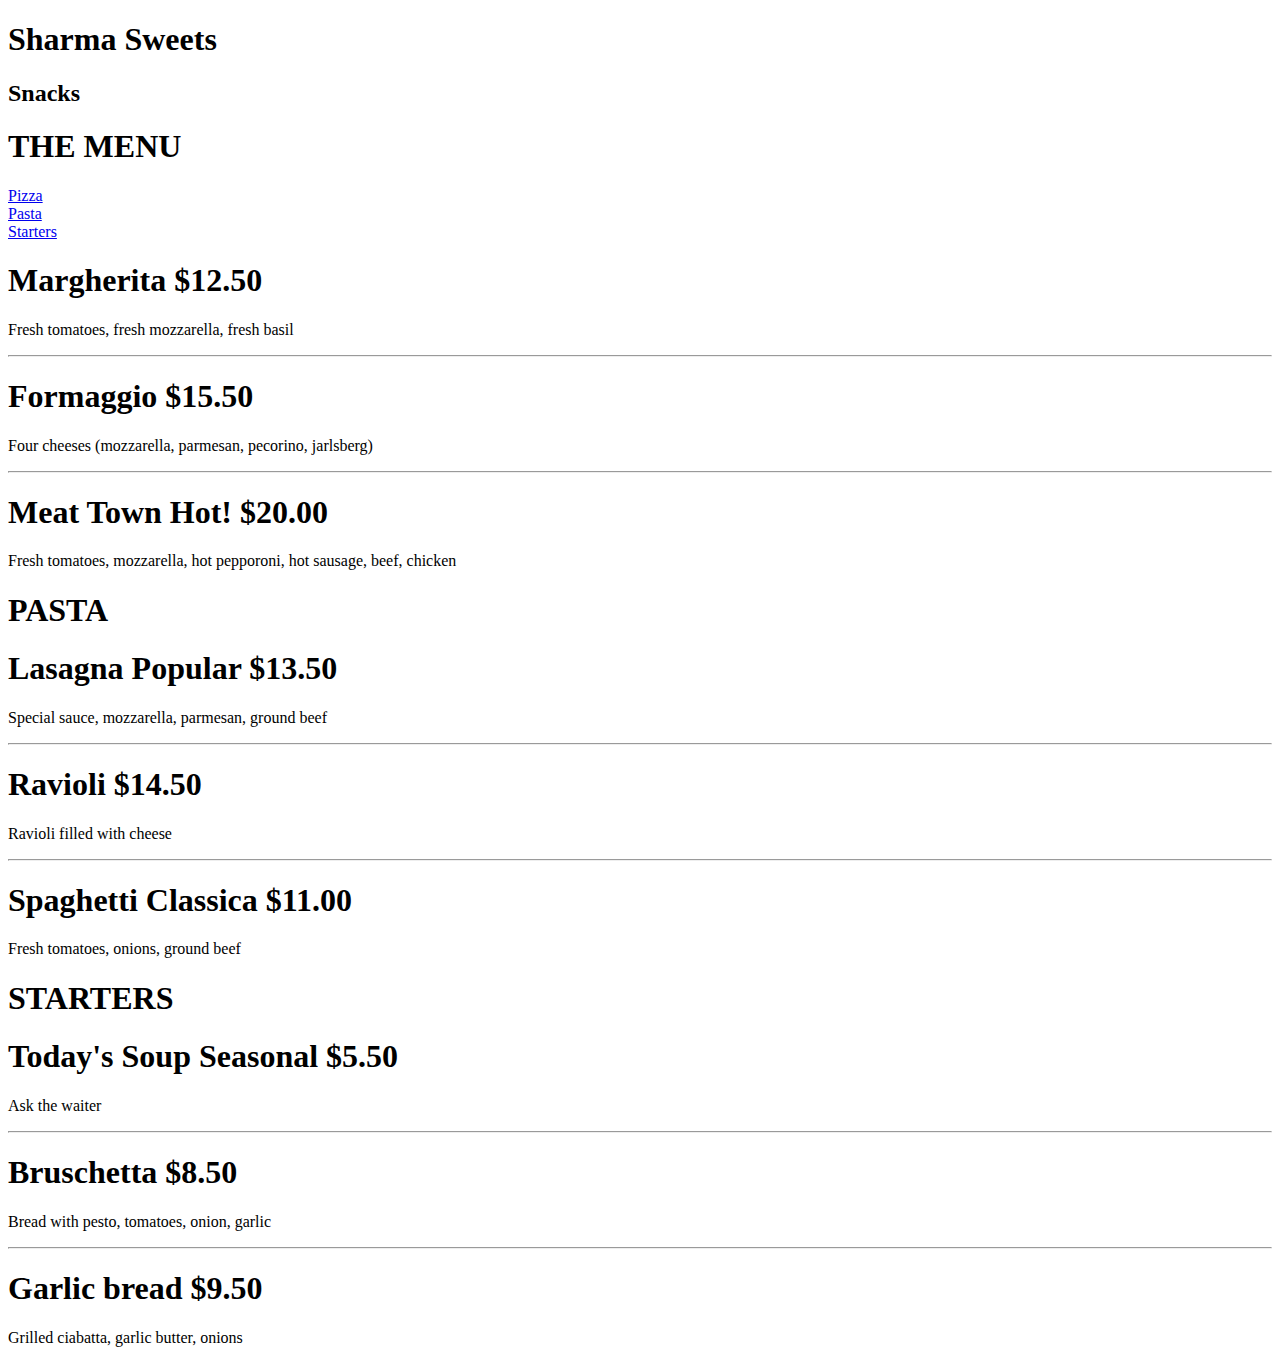
==== home.html @ 9f2912bb "Initial Commit" ====
<!DOCTYPE html>
<html lang="en">
<head>
    <meta charset="UTF-8">
    <meta http-equiv="X-UA-Compatible" content="IE=edge">
    <meta name="viewport" content="width=device-width, initial-scale=1.0">

    <!-- Bootstrap 5 -->
    <!-- CSS -->
    <link href="https://cdn.jsdelivr.net/npm/bootstrap@5.0.2/dist/css/bootstrap.min.css" rel="stylesheet" integrity="sha384-EVSTQN3/azprG1Anm3QDgpJLIm9Nao0Yz1ztcQTwFspd3yD65VohhpuuCOmLASjC" crossorigin="anonymous">
    <!-- JS -->
    <script src="https://cdn.jsdelivr.net/npm/bootstrap@5.0.2/dist/js/bootstrap.bundle.min.js" integrity="sha384-MrcW6ZMFYlzcLA8Nl+NtUVF0sA7MsXsP1UyJoMp4YLEuNSfAP+JcXn/tWtIaxVXM" crossorigin="anonymous"></script>

    <title>Sharma Sweets</title>
</head>
<body>
    <h1>Sharma Sweets</h1>

    <h2>Snacks</h2>
    <!-- Menu -->
<div id="menu" class="w3-container w3-black w3-xxlarge w3-padding-64">
    <h1 class="w3-center w3-jumbo w3-padding-32">THE MENU</h1>
    <div class="w3-row w3-center w3-border w3-border-dark-grey">
    <a href="#pizza"><div class="w3-third w3-padding-large w3-red">Pizza</div></a>
    <a href="#pasta"><div class="w3-third w3-padding-large w3-hover-red">Pasta</div></a>
    <a href="#starters"><div class="w3-third w3-padding-large w3-hover-red">Starters</div></a>
    </div>
    
    <div id="pizza" class="w3-container w3-white w3-padding-32">
    <h1><b>Margherita</b> <span class="w3-right w3-tag w3-dark-grey w3-round">$12.50</span></h1>
    <p class="w3-text-grey">Fresh tomatoes, fresh mozzarella, fresh basil</p>
    <hr>
    
    <h1><b>Formaggio</b> <span class="w3-right w3-tag w3-dark-grey w3-round">$15.50</span></h1>
    <p class="w3-text-grey">Four cheeses (mozzarella, parmesan, pecorino, jarlsberg)</p>
    <hr>
    
    <h1><b>Meat Town</b> <span class="w3-tag w3-red w3-round">Hot!</span>
    <span class="w3-right w3-tag w3-dark-grey w3-round">$20.00</span></h1>
    <p class="w3-text-grey">Fresh tomatoes, mozzarella, hot pepporoni, hot sausage, beef, chicken</p>
    </div>
    
    <h1 id="pasta" class="w3-center w3-jumbo w3-padding-32">PASTA</h1>
    <div class="w3-container w3-white w3-padding-32">
    
    <h1><b>Lasagna</b> <span class="w3-tag w3-grey w3-round">Popular</span>
    <span class="w3-right w3-tag w3-dark-grey w3-round">$13.50</span></h1>
    <p class="w3-text-grey">Special sauce, mozzarella, parmesan, ground beef</p>
    <hr>
    
    <h1><b>Ravioli</b> <span class="w3-right w3-tag w3-dark-grey w3-round">$14.50</span></h1>
    <p class="w3-text-grey">Ravioli filled with cheese</p>
    <hr>
    
    <h1><b>Spaghetti Classica</b> <span class="w3-right w3-tag w3-dark-grey w3-round">$11.00</span></h1>
    <p class="w3-text-grey">Fresh tomatoes, onions, ground beef</p>
    </div>
    
    <h1 id="starters" class="w3-center w3-jumbo w3-padding-32">STARTERS</h1>
    <div class="w3-container w3-white w3-padding-32">
    
    <h1><b>Today's Soup</b> <span class="w3-tag w3-grey w3-round">Seasonal</span>
    <span class="w3-right w3-tag w3-dark-grey w3-round">$5.50</span></h1>
    <p class="w3-text-grey">Ask the waiter</p>
    <hr>
    
    <h1><b>Bruschetta</b> <span class="w3-right w3-tag w3-dark-grey w3-round">$8.50</span></h1>
    <p class="w3-text-grey">Bread with pesto, tomatoes, onion, garlic</p>
    <hr>
    
    <h1><b>Garlic bread</b> <span class="w3-right w3-tag w3-dark-grey w3-round">$9.50</span></h1>
    <p class="w3-text-grey">Grilled ciabatta, garlic butter, onions</p>
    </div>
    </div>
    
</body>
</html>
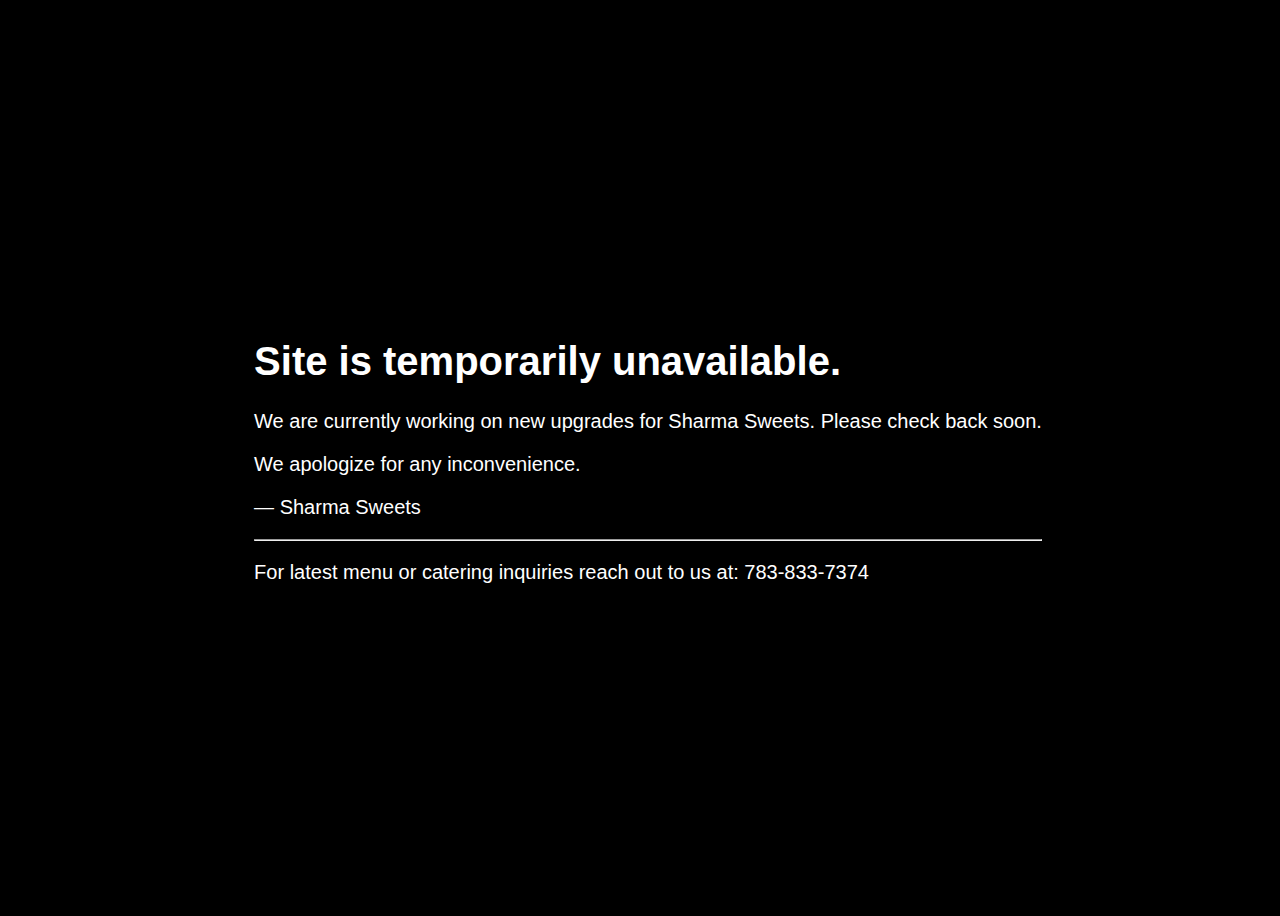
==== commit 946384c0: "Maintainence page" ====
--- a/home.html
+++ b/home.html
@@ -1,5 +1,6 @@
 <!DOCTYPE html>
 <html lang="en">
+
 <head>
     <meta charset="UTF-8">
     <meta http-equiv="X-UA-Compatible" content="IE=edge">
@@ -7,71 +8,35 @@
 
     <!-- Bootstrap 5 -->
     <!-- CSS -->
-    <link href="https://cdn.jsdelivr.net/npm/bootstrap@5.0.2/dist/css/bootstrap.min.css" rel="stylesheet" integrity="sha384-EVSTQN3/azprG1Anm3QDgpJLIm9Nao0Yz1ztcQTwFspd3yD65VohhpuuCOmLASjC" crossorigin="anonymous">
+    <link href="https://cdn.jsdelivr.net/npm/bootstrap@5.0.2/dist/css/bootstrap.min.css" rel="stylesheet"
+        integrity="sha384-EVSTQN3/azprG1Anm3QDgpJLIm9Nao0Yz1ztcQTwFspd3yD65VohhpuuCOmLASjC" crossorigin="anonymous">
     <!-- JS -->
-    <script src="https://cdn.jsdelivr.net/npm/bootstrap@5.0.2/dist/js/bootstrap.bundle.min.js" integrity="sha384-MrcW6ZMFYlzcLA8Nl+NtUVF0sA7MsXsP1UyJoMp4YLEuNSfAP+JcXn/tWtIaxVXM" crossorigin="anonymous"></script>
+    <script src="https://cdn.jsdelivr.net/npm/bootstrap@5.0.2/dist/js/bootstrap.bundle.min.js"
+        integrity="sha384-MrcW6ZMFYlzcLA8Nl+NtUVF0sA7MsXsP1UyJoMp4YLEuNSfAP+JcXn/tWtIaxVXM" crossorigin="anonymous">
+    </script>
 
+    <link rel="stylesheet" href="style.css">
     <title>Sharma Sweets</title>
+
+
 </head>
+
 <body>
-    <h1>Sharma Sweets</h1>
+    <header>
 
-    <h2>Snacks</h2>
-    <!-- Menu -->
-<div id="menu" class="w3-container w3-black w3-xxlarge w3-padding-64">
-    <h1 class="w3-center w3-jumbo w3-padding-32">THE MENU</h1>
-    <div class="w3-row w3-center w3-border w3-border-dark-grey">
-    <a href="#pizza"><div class="w3-third w3-padding-large w3-red">Pizza</div></a>
-    <a href="#pasta"><div class="w3-third w3-padding-large w3-hover-red">Pasta</div></a>
-    <a href="#starters"><div class="w3-third w3-padding-large w3-hover-red">Starters</div></a>
-    </div>
-    
-    <div id="pizza" class="w3-container w3-white w3-padding-32">
-    <h1><b>Margherita</b> <span class="w3-right w3-tag w3-dark-grey w3-round">$12.50</span></h1>
-    <p class="w3-text-grey">Fresh tomatoes, fresh mozzarella, fresh basil</p>
-    <hr>
-    
-    <h1><b>Formaggio</b> <span class="w3-right w3-tag w3-dark-grey w3-round">$15.50</span></h1>
-    <p class="w3-text-grey">Four cheeses (mozzarella, parmesan, pecorino, jarlsberg)</p>
-    <hr>
-    
-    <h1><b>Meat Town</b> <span class="w3-tag w3-red w3-round">Hot!</span>
-    <span class="w3-right w3-tag w3-dark-grey w3-round">$20.00</span></h1>
-    <p class="w3-text-grey">Fresh tomatoes, mozzarella, hot pepporoni, hot sausage, beef, chicken</p>
-    </div>
-    
-    <h1 id="pasta" class="w3-center w3-jumbo w3-padding-32">PASTA</h1>
-    <div class="w3-container w3-white w3-padding-32">
-    
-    <h1><b>Lasagna</b> <span class="w3-tag w3-grey w3-round">Popular</span>
-    <span class="w3-right w3-tag w3-dark-grey w3-round">$13.50</span></h1>
-    <p class="w3-text-grey">Special sauce, mozzarella, parmesan, ground beef</p>
-    <hr>
-    
-    <h1><b>Ravioli</b> <span class="w3-right w3-tag w3-dark-grey w3-round">$14.50</span></h1>
-    <p class="w3-text-grey">Ravioli filled with cheese</p>
-    <hr>
-    
-    <h1><b>Spaghetti Classica</b> <span class="w3-right w3-tag w3-dark-grey w3-round">$11.00</span></h1>
-    <p class="w3-text-grey">Fresh tomatoes, onions, ground beef</p>
-    </div>
-    
-    <h1 id="starters" class="w3-center w3-jumbo w3-padding-32">STARTERS</h1>
-    <div class="w3-container w3-white w3-padding-32">
-    
-    <h1><b>Today's Soup</b> <span class="w3-tag w3-grey w3-round">Seasonal</span>
-    <span class="w3-right w3-tag w3-dark-grey w3-round">$5.50</span></h1>
-    <p class="w3-text-grey">Ask the waiter</p>
-    <hr>
-    
-    <h1><b>Bruschetta</b> <span class="w3-right w3-tag w3-dark-grey w3-round">$8.50</span></h1>
-    <p class="w3-text-grey">Bread with pesto, tomatoes, onion, garlic</p>
-    <hr>
-    
-    <h1><b>Garlic bread</b> <span class="w3-right w3-tag w3-dark-grey w3-round">$9.50</span></h1>
-    <p class="w3-text-grey">Grilled ciabatta, garlic butter, onions</p>
-    </div>
-    </div>
-    
+        <div>
+            <article class="mx-auto my-5">
+                <h1>Site is temporarily unavailable.</h1>
+                <p>We are currently working on new upgrades for Sharma Sweets. Please check back soon.</p>
+                <p>We apologize for any inconvenience.</p>
+                <p id="signature">&mdash; <a href="mailto:shauryasharma162@gmail.com">Sharma Sweets</a></p>
+                <hr>
+                <p>For latest menu or catering inquiries reach out to us at: 783-833-7374</p>
+
+            </article>
+        </div>
+
+    </header>
 </body>
+
 </html>--- a/style.css
+++ b/style.css
@@ -0,0 +1,27 @@
+@import url('reset.css');
+
+body{
+    background-color: #000;
+    color: #fff;
+    font-family: 'Lato','Arial', sans-serif;
+    font-weight: 300;
+    font-size: 20px;
+    text-rendering: optimizeLegibility;
+}
+
+header{
+    background-image: linear-gradient(rgba(0, 0, 0, 0.8), rgba(0, 0, 0, 0.8)), url(resources/css/img/header_background2.jpg);
+    height: 100vh;
+    width: 100vw;
+    background-size: cover;
+    background-position: center;
+}
+div{
+    min-height: 100vh;
+    display: grid;
+    place-items: center;
+}
+a{
+    text-decoration: none;
+    color: white;
+}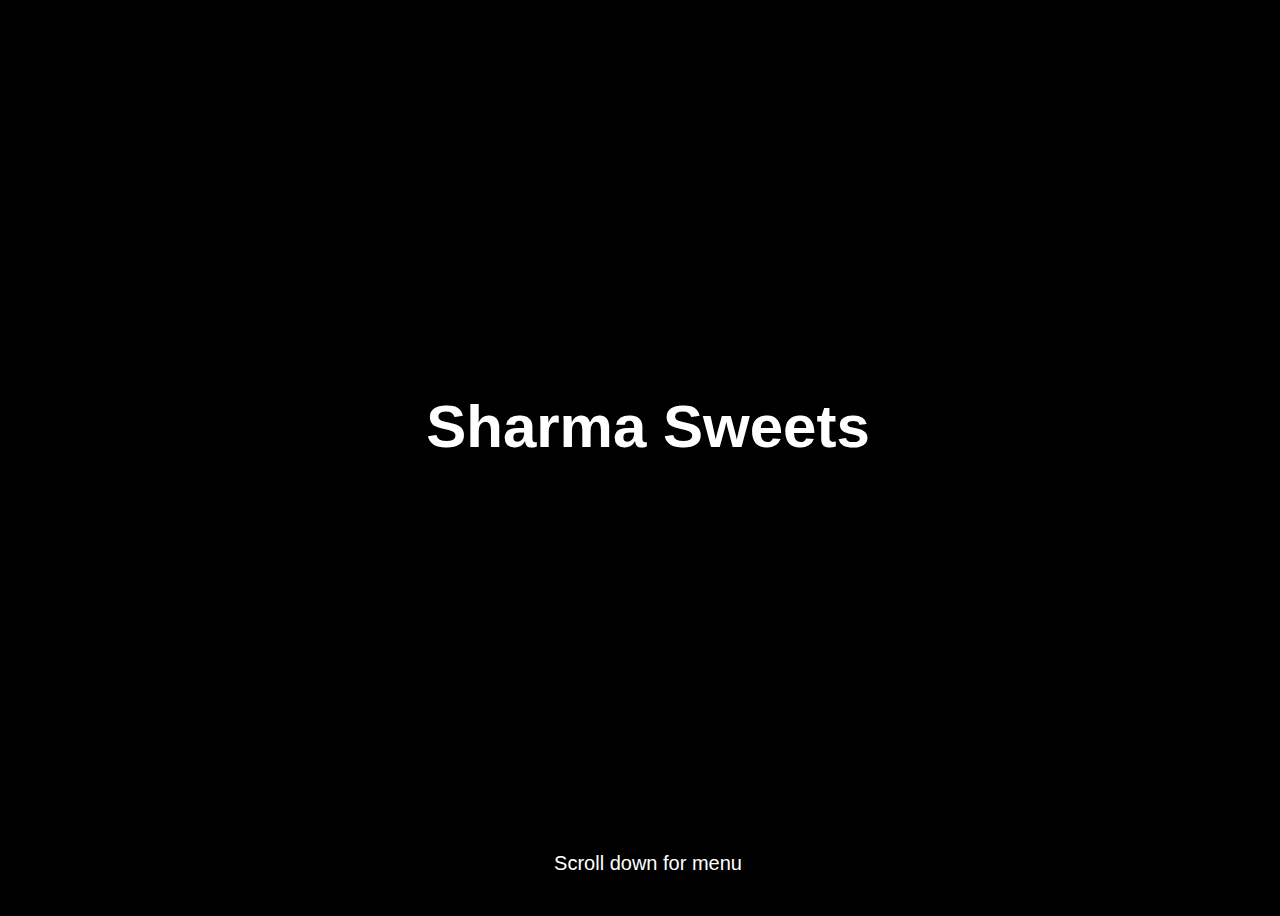
==== commit 217a16ac: "Static Menu" ====
--- a/home.html
+++ b/home.html
@@ -11,10 +11,14 @@
     <link href="https://cdn.jsdelivr.net/npm/bootstrap@5.0.2/dist/css/bootstrap.min.css" rel="stylesheet"
         integrity="sha384-EVSTQN3/azprG1Anm3QDgpJLIm9Nao0Yz1ztcQTwFspd3yD65VohhpuuCOmLASjC" crossorigin="anonymous">
     <!-- JS -->
-    <script src="https://cdn.jsdelivr.net/npm/bootstrap@5.0.2/dist/js/bootstrap.bundle.min.js"
+    <!-- <script src="https://cdn.jsdelivr.net/npm/bootstrap@5.0.2/dist/js/bootstrap.bundle.min.js"
         integrity="sha384-MrcW6ZMFYlzcLA8Nl+NtUVF0sA7MsXsP1UyJoMp4YLEuNSfAP+JcXn/tWtIaxVXM" crossorigin="anonymous">
-    </script>
+    </script> -->
 
+    <!-- <link rel="stylesheet" type="text/css" href="vendors/css/normalize.css" >
+    <link rel="stylesheet" type="text/css" href="vendors/css/grid.css" >
+    <link rel="stylesheet" type="text/css" href="vendors/css/ionicons.min.css" >
+    <link rel="stylesheet" href="/resources/css/style.css"> -->
     <link rel="stylesheet" href="style.css">
     <title>Sharma Sweets</title>
 
@@ -22,21 +26,94 @@
 </head>
 
 <body>
-    <header>
+    <div class="maincontainer">
 
-        <div>
-            <article class="mx-auto my-5">
-                <h1>Site is temporarily unavailable.</h1>
-                <p>We are currently working on new upgrades for Sharma Sweets. Please check back soon.</p>
-                <p>We apologize for any inconvenience.</p>
-                <p id="signature">&mdash; <a href="mailto:shauryasharma162@gmail.com">Sharma Sweets</a></p>
+        <section>
+            <div>
+                <h1>Sharma Sweets</h1>
+            </div>
+            <div>
+                <p>Scroll down for menu</p>
+            </div>
+        </section>
+
+
+        <section>
+            <div class="container">
+                <h1>Menu</h1>
+                
+                <div class="cat">
+                    <div class="left">
+                        <ol>
+                            <h2>Snacks</h2>
+                            <hr>
+                                                                                                            <!-- Rupee        4 Space     1 space -->
+                            <li><div class="d-flex"><span>Mattar Samosa </span>             <span class="ms-auto">&#8377; 15 &emsp; &emsp;</span></div></li>
+                            <li><div class="d-flex"><span>Aloo Samosa </span>               <span class="ms-auto">&#8377; 15 &emsp; &emsp;</span></div></li>
+                            <li><div class="d-flex"><span>Dal Kachori </span>               <span class="ms-auto">&#8377; 15 &emsp; &emsp;</span></div></li>
+                            <li><div class="d-flex"><span>Mattar Kachori </span>            <span class="ms-auto">&#8377; 15 &emsp; &emsp;</span></div></li>
+                            <li><div class="d-flex"><span>Bread Pakora </span>              <span class="ms-auto">&#8377; 15 &emsp; &emsp;</span></div></li>
+                            <li><div class="d-flex"><span>Paneer Bread Pakora </span>       <span class="ms-auto">&#8377; 25 &emsp; &emsp;</span></div></li>
+                            <li><div class="d-flex"><span>Bedhmi Poori Aloo Sabzi </span>   <span class="ms-auto">&#8377; 35 &emsp; &emsp;</span></div></li>
+                            <li><div class="d-flex"><span>Maida Poori Sabzi </span>         <span class="ms-auto">&#8377; 35 &emsp; &emsp;</span></div></li>
+                            <li><div class="d-flex"><span>Namak Parre</span>                <span class="ms-auto">&#8377; 200 / Kg</span></div></li>
+                            <li><div class="d-flex"><span>Namkeen Mathri</span>             <span class="ms-auto">&#8377; 200 / Kg</span></div></li>
+                            <li><div class="d-flex"><span>Shakkar Parre</span>              <span class="ms-auto">&#8377; 250 / Kg</span></div></li>
+                        </ol>
+                    </div>
+                    
+                    <div class="right img">
+                        <img src="resources/sharmasweets_images/samosa.jpg" alt="">
+                    </div>
+                </div>
+                
+                
+                <div class="cat">
+                    <div class="left img">
+                        <img src="resources/sharmasweets_images/rasgulla.jpg" alt="">
+                    </div>
+                    
+                    <div class="right">
+                        <ol start="12">
+                            <h2>Sweets</h2>
+                            <hr>
+                            <li><div class="d-flex"><span>Boondi Ladoo </span>          <span class="ms-auto">	&#8377; 250 / Kg </span></div></li>
+                            <li><div class="d-flex"><span>Besan Ladoo </span>           <span class="ms-auto">	&#8377; 250 / Kg </span></div></li>
+                            <li><div class="d-flex"><span>Rasgulla </span>              <span class="ms-auto">	&#8377; 250 / Kg </span></div></li>
+                            <li><div class="d-flex"><span>Gulaab Jamun </span>          <span class="ms-auto">	&#8377; 300 / Kg </span></div></li>
+                            <li><div class="d-flex"><span>Til Ladoo </span>             <span class="ms-auto">	&#8377; 300 / Kg </span></div></li>
+                            <li><div class="d-flex"><span>White Khoya Barfi</span>      <span class="ms-auto">	&#8377; 400 / Kg </span></div></li>
+                            <li><div class="d-flex"><span>Yellow Coconut Barfi</span>   <span class="ms-auto">	&#8377; 400 / Kg </span></div></li>
+                            <h2>Seasonal Sweets</h2>
+                            <hr>
+                            <li><div class="d-flex"><span>Gajar Ka Halwa</span>         <span class="ms-auto">	&#8377; 400 / Kg </span></div></li>
+                            <li><div class="d-flex"><span>Ghiya Barfi</span>            <span class="ms-auto">	&#8377; 400 / Kg </span></div></li>
+                            <li><div class="d-flex"><span>Ghewar</span>                 <span class="ms-auto">	&#8377; 450 / Kg </span></div></li>
+                            <li><div class="d-flex"><span>Gujiya</span>                 <span class="ms-auto">	&#8377; 450 / Kg </span></div></li>
+                            <h2>Special Order Only</h2>
+                            <hr>
+                            <li><div class="d-flex"><span>Chocolate Barfi</span>        <span class="ms-auto">  &#8377; 400 / Kg </span></div></li>
+                        </ol>
+                    </div>
+                </div>
+                <p>Note: We also provide catering services for upto 200 - 250 people</p>
+            </div>
+        </section>
+
+        <footer>
+            <div class="container navbar d-flex flex-column justify-content-center">
+                <br>
+                <br>
+                <h3>Place orders at:</h3>
+                <a href="tel:+919873728007">+91-9873728007</a>
+                <a href="tel:+917838337374">+91-7838337374</a>
                 <hr>
-                <p>For latest menu or catering inquiries reach out to us at: 783-833-7374</p>
-
-            </article>
-        </div>
-
-    </header>
+                <h5 class="navbar-brand"> &copy;	Sharma Sweets</h5>
+                <h5>2334, Chippiwara, Dharam Pura</h5>
+                <h5>Delhi - 110006</h5>
+            </div>        
+        </footer>
+    </div>
 </body>
 
 </html>--- a/style.css
+++ b/style.css
@@ -1,5 +1,9 @@
 @import url('reset.css');
 
+html{
+    overflow-x: hidden;
+    scroll-behavior: smooth;
+}
 body{
     background-color: #000;
     color: #fff;
@@ -9,19 +13,138 @@
     text-rendering: optimizeLegibility;
 }
 
-header{
-    background-image: linear-gradient(rgba(0, 0, 0, 0.8), rgba(0, 0, 0, 0.8)), url(resources/css/img/header_background2.jpg);
+h1{font-size: 300%;}
+h2{margin-top: 1em;}
+img{ max-height: 500px;
+object-fit: contain;}
+.maincontainer{
     height: 100vh;
     width: 100vw;
+    /* scroll-snap-type: y mandatory; */
+    overflow-y: scroll;
+}
+
+
+section{
+    overflow-x: hidden;
+    overflow-y: hidden;
+    scroll-snap-align: center;
+    
+    display: flex;
+    flex-wrap: wrap;
+    justify-content: center;
+    align-content: center;
+    min-height: 100vh;
+    
     background-size: cover;
     background-position: center;
 }
-div{
-    min-height: 100vh;
+section:nth-child(1){
+    background-image: linear-gradient(rgba(0, 0, 0, 0.8), rgba(0, 0, 0, 0.8)), url(resources/css/img/header_background2.jpg);
+}
+section:nth-child(2){
+    background-image: linear-gradient(rgba(0, 0, 0, 0.8), rgba(0, 0, 0, 0.8)), url(resources/css/img/header_background.jpg);
+}
+
+section:first-child{
+    flex-direction: column;
+    text-align: center;
+}
+section:first-child > div:first-child{
     display: grid;
     place-items: center;
+    height: 90vh;
 }
-a{
-    text-decoration: none;
-    color: white;
-}+
+
+
+
+
+
+.container{
+    margin-top: 5em;
+}
+.container h1{ text-align: center;}
+
+
+.cat{
+    display: flex;
+    flex-wrap: wrap;
+}
+.cat > div{
+    overflow: hidden;
+    position: center;
+}
+.left, .right{
+    display: grid;
+    place-items: center;
+    /* height: auto; */
+    min-width: 300px;
+    max-width: 50%;
+    flex: 1 1;
+    margin: clamp(25px, 2vmax, 100px);
+}
+.left > *, .right >*{
+    width: 100%;
+}
+
+
+footer > .container{
+    margin-top: 0;
+}
+
+
+
+@media only screen and (max-width: 1000px) {
+    .left, .right{
+        max-width: none;
+    }
+    .img
+    { 
+        display: none;
+    }
+}
+/* @media only screen and (max-width: 500px) { */
+  
+
+
+
+/* Arrow animation */
+
+.arrow,
+.arrow:before {
+  position: fixed;
+  left: 50%; 
+}
+
+.arrow {
+  width: 40px;
+  height: 40px;
+  bottom: 10%;
+  margin: -20px 0 0 -20px;
+  -webkit-transform: rotate(45deg);
+  border-left: none;
+  border-top: none;
+  border-right: 2px #fff solid;
+  border-bottom: 2px #fff solid; }
+
+.arrow:before {
+  content: '';
+  width: 20px;
+  height: 20px;
+  top: 50%;
+  margin: -10px 0 0 -10px;
+  border-left: none;
+  border-top: none;
+  border-right: 1px #fff solid;
+  border-bottom: 1px #fff solid;
+  animation-duration: 2s;
+  animation-iteration-count: infinite;
+  animation-name: arrow; }
+
+@keyframes arrow {
+  0% {
+    opacity: 1; }
+  100% {
+    opacity: 0;
+    transform: translate(-10px, -10px); } }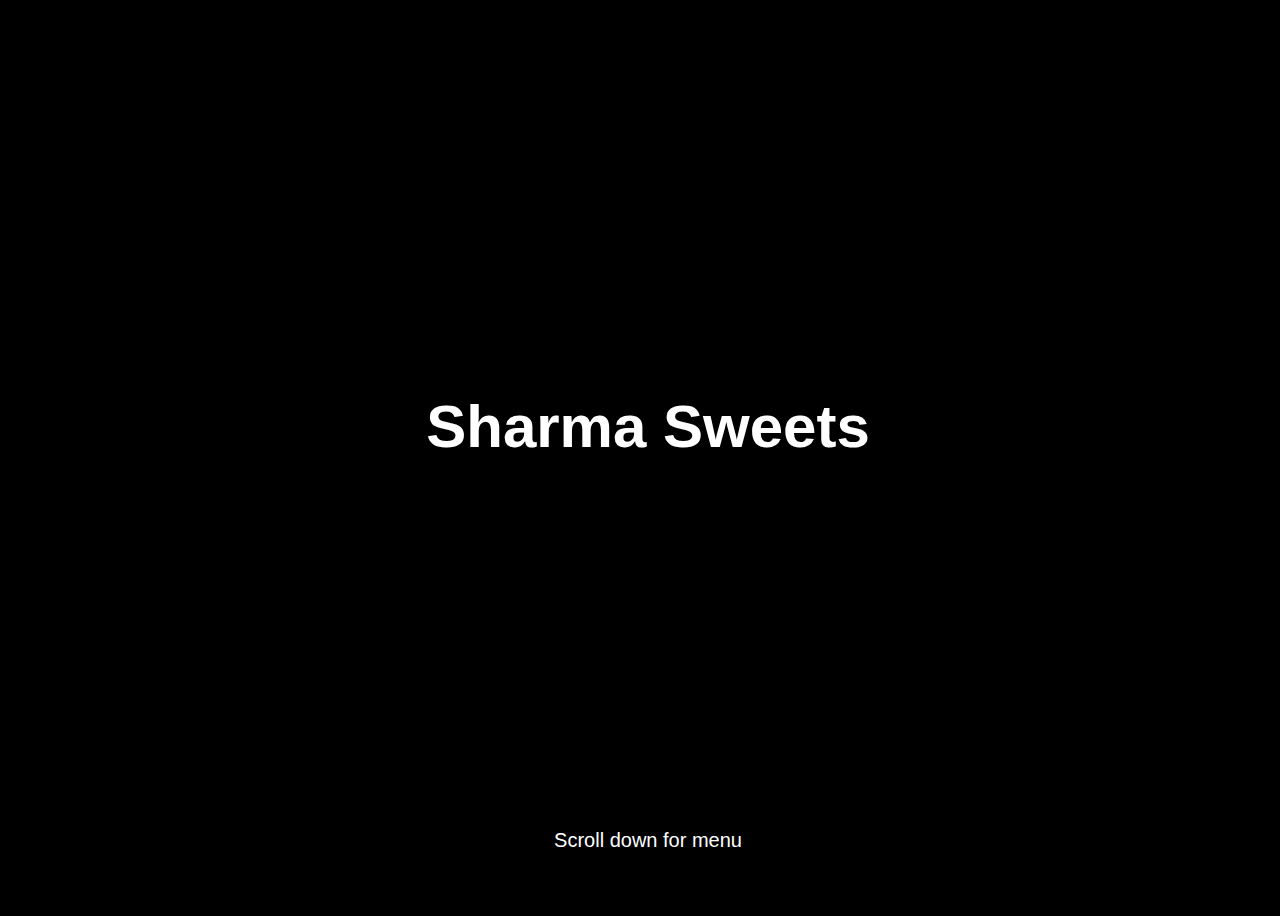
==== commit a14a8428: "Address Correction | Seasonal Menu Change" ====
--- a/home.html
+++ b/home.html
@@ -5,6 +5,16 @@
     <meta charset="UTF-8">
     <meta http-equiv="X-UA-Compatible" content="IE=edge">
     <meta name="viewport" content="width=device-width, initial-scale=1.0">
+
+    <!-- Global site tag (gtag.js) - Google Analytics -->
+    <script async src="https://www.googletagmanager.com/gtag/js?id=G-1X0RGLZH8K"></script>
+    <script>
+    window.dataLayer = window.dataLayer || [];
+    function gtag(){dataLayer.push(arguments);}
+    gtag('js', new Date());
+
+    gtag('config', 'G-1X0RGLZH8K');
+    </script>
 
     <!-- Bootstrap 5 -->
     <!-- CSS -->
@@ -81,11 +91,11 @@
                             <li><div class="d-flex"><span>Besan Ladoo </span>           <span class="ms-auto">	&#8377; 250 / Kg </span></div></li>
                             <li><div class="d-flex"><span>Rasgulla </span>              <span class="ms-auto">	&#8377; 250 / Kg </span></div></li>
                             <li><div class="d-flex"><span>Gulaab Jamun </span>          <span class="ms-auto">	&#8377; 300 / Kg </span></div></li>
-                            <li><div class="d-flex"><span>Til Ladoo </span>             <span class="ms-auto">	&#8377; 300 / Kg </span></div></li>
                             <li><div class="d-flex"><span>White Khoya Barfi</span>      <span class="ms-auto">	&#8377; 400 / Kg </span></div></li>
                             <li><div class="d-flex"><span>Yellow Coconut Barfi</span>   <span class="ms-auto">	&#8377; 400 / Kg </span></div></li>
                             <h2>Seasonal Sweets</h2>
                             <hr>
+                            <li><div class="d-flex"><span>Til Ladoo </span>             <span class="ms-auto">	&#8377; 400 / Kg </span></div></li>
                             <li><div class="d-flex"><span>Gajar Ka Halwa</span>         <span class="ms-auto">	&#8377; 400 / Kg </span></div></li>
                             <li><div class="d-flex"><span>Ghiya Barfi</span>            <span class="ms-auto">	&#8377; 400 / Kg </span></div></li>
                             <li><div class="d-flex"><span>Ghewar</span>                 <span class="ms-auto">	&#8377; 450 / Kg </span></div></li>
@@ -109,7 +119,7 @@
                 <a href="tel:+917838337374">+91-7838337374</a>
                 <hr>
                 <h5 class="navbar-brand"> &copy;	Sharma Sweets</h5>
-                <h5>2334, Chippiwara, Dharam Pura</h5>
+                <h5>2335/36, Chippiwara, Dharam Pura</h5>
                 <h5>Delhi - 110006</h5>
             </div>        
         </footer>
--- a/style.css
+++ b/style.css
@@ -53,7 +53,7 @@
 section:first-child > div:first-child{
     display: grid;
     place-items: center;
-    height: 90vh;
+    height: 85vh;
 }
 
 
@@ -122,7 +122,7 @@
   height: 40px;
   bottom: 10%;
   margin: -20px 0 0 -20px;
-  -webkit-transform: rotate(45deg);
+  --webkit-transform: rotate(45deg);
   border-left: none;
   border-top: none;
   border-right: 2px #fff solid;
